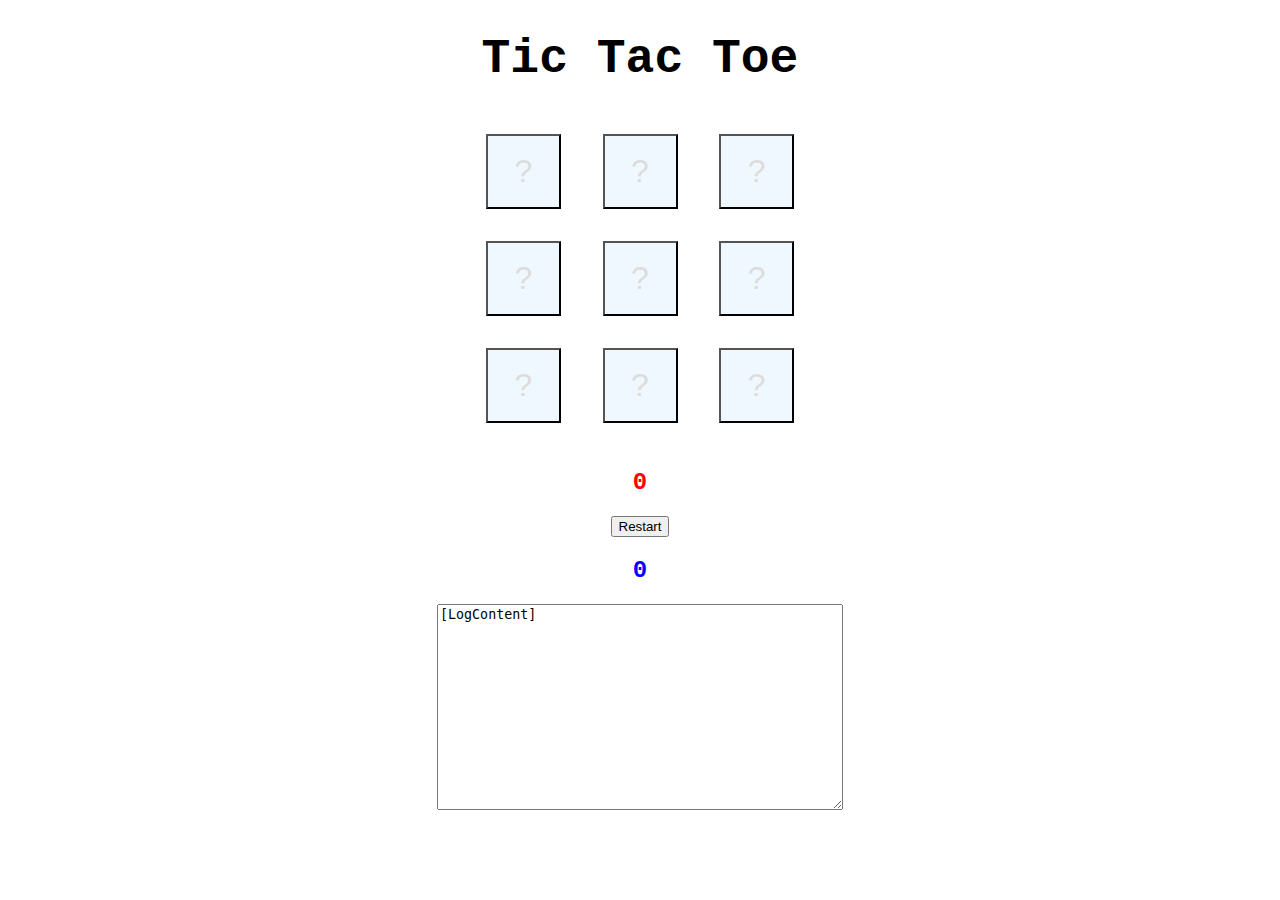
==== 01-tic-tac-toe-with-AI/index.html @ 3dc6cd51 "Set up the basic tic tac toe game with robot player" ====
<!DOCTYPE html>
<html lang="en">
  <head>
    <meta charset="UTF-8" />
    <meta name="viewport" content="width=device-width, initial-scale=1.0" />
    <title>Tic Tac Toe with AI</title>
    <link href="styles.css" rel="stylesheet" />
    <script src="https://ajax.googleapis.com/ajax/libs/jquery/3.6.0/jquery.min.js"></script>
    <script src="script.js"></script>
  </head>
  <body>
    <h1 id="title">Tic Tac Toe</h1>

    <div id="board">
      <button>?</button>
      <button>?</button>
      <button>?</button>
      <br />
      <button>?</button>
      <button>?</button>
      <button>?</button>
      <br />
      <button>?</button>
      <button>?</button>
      <button>?</button>
    </div>

    <h2 id="score_x">0</h2>
    <button id="restart">Restart</button>

    <h2 id="score_o">0</h2>

    <textarea id="log">[LogContent]</textarea>
  </body>
</html>
---- 01-tic-tac-toe-with-AI/styles.css ----
body {
  font-family: 'Courier New', Courier, monospace;
  text-align: center;
}

#title {
  font-size: 3rem;
}

#board {
  margin-bottom: 30px;
}

#board button {
  background-color: aliceblue;
  font-size: 2rem;
  width: 75px;
  height: 75px;
  margin: 1rem;
  padding: 1rem;
  color: gainsboro;
}

#board button.activated {
  background-color: gainsboro;
}

#board button.x {
  color: red;
}

#board button.o {
  color: blue;
}

#score_x {
  color: red;
}

#score_o {
  color: blue;
}

#log {
  width: 400px;
  height: 200px;
}
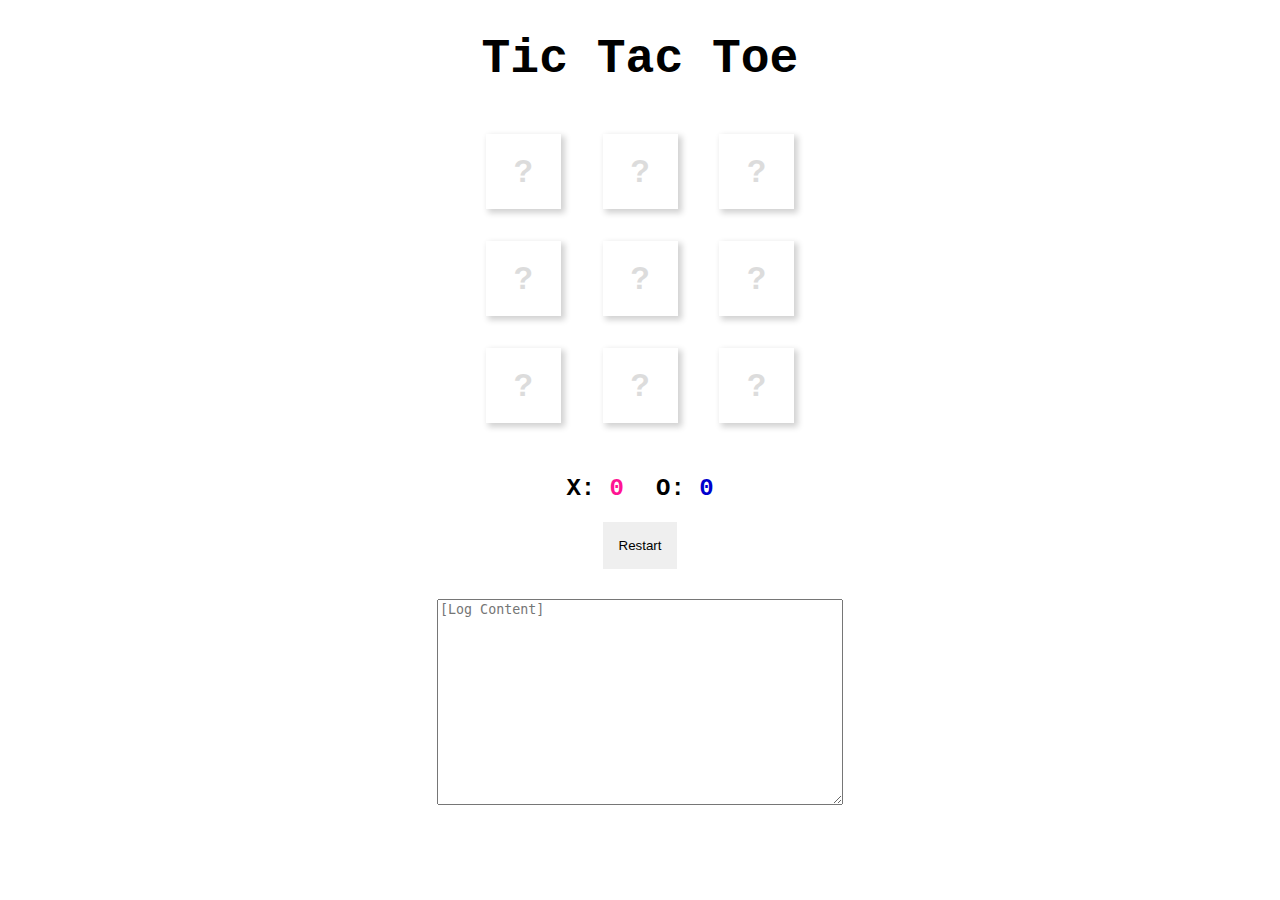
==== commit bf44ed00: "Update styles for tic-tac-toe game" ====
--- a/01-tic-tac-toe-with-AI/index.html
+++ b/01-tic-tac-toe-with-AI/index.html
@@ -25,11 +25,12 @@
       <button>?</button>
     </div>
 
-    <h2 id="score_x">0</h2>
-    <button id="restart">Restart</button>
+    <div id="scores">
+      <h2>X: <span id="score_x">0</span></h2>
+      <h2>O: <span id="score_o">0</span></h2>
+    </div>
+    <div><button id="restart">Restart</button></div>
 
-    <h2 id="score_o">0</h2>
-
-    <textarea id="log">[LogContent]</textarea>
+    <textarea id="log" placeholder="[Log Content]"></textarea>
   </body>
 </html>
--- a/01-tic-tac-toe-with-AI/styles.css
+++ b/01-tic-tac-toe-with-AI/styles.css
@@ -8,40 +8,68 @@
 }
 
 #board {
-  margin-bottom: 30px;
+  margin-bottom: 1rem;
 }
 
 #board button {
-  background-color: aliceblue;
+  background-color: white;
+  border: none;
+  box-shadow: 3px 3px 6px 1px #0000002e;
   font-size: 2rem;
+  font-weight: 700;
   width: 75px;
   height: 75px;
   margin: 1rem;
   padding: 1rem;
   color: gainsboro;
+  cursor: pointer;
 }
 
 #board button.activated {
-  background-color: gainsboro;
+  background-color: aliceblue;
+  color: aliceblue;
+  cursor: default;
 }
 
 #board button.x {
-  color: red;
+  color: deeppink;
 }
 
 #board button.o {
-  color: blue;
+  color: mediumblue;
+}
+
+#scores {
+  display: flex;
+  align-items: center;
+  justify-content: center;
+}
+
+h2 {
+  padding: 0 1rem;
 }
 
 #score_x {
-  color: red;
+  color: deeppink;
 }
 
 #score_o {
-  color: blue;
+  color: mediumblue;
+}
+
+#restart {
+  border: none;
+  padding: 1rem;
+  cursor: pointer;
+}
+
+#restart:hover {
+  background-color: black;
+  color: white;
 }
 
 #log {
+  margin-top: 30px;
   width: 400px;
   height: 200px;
 }
